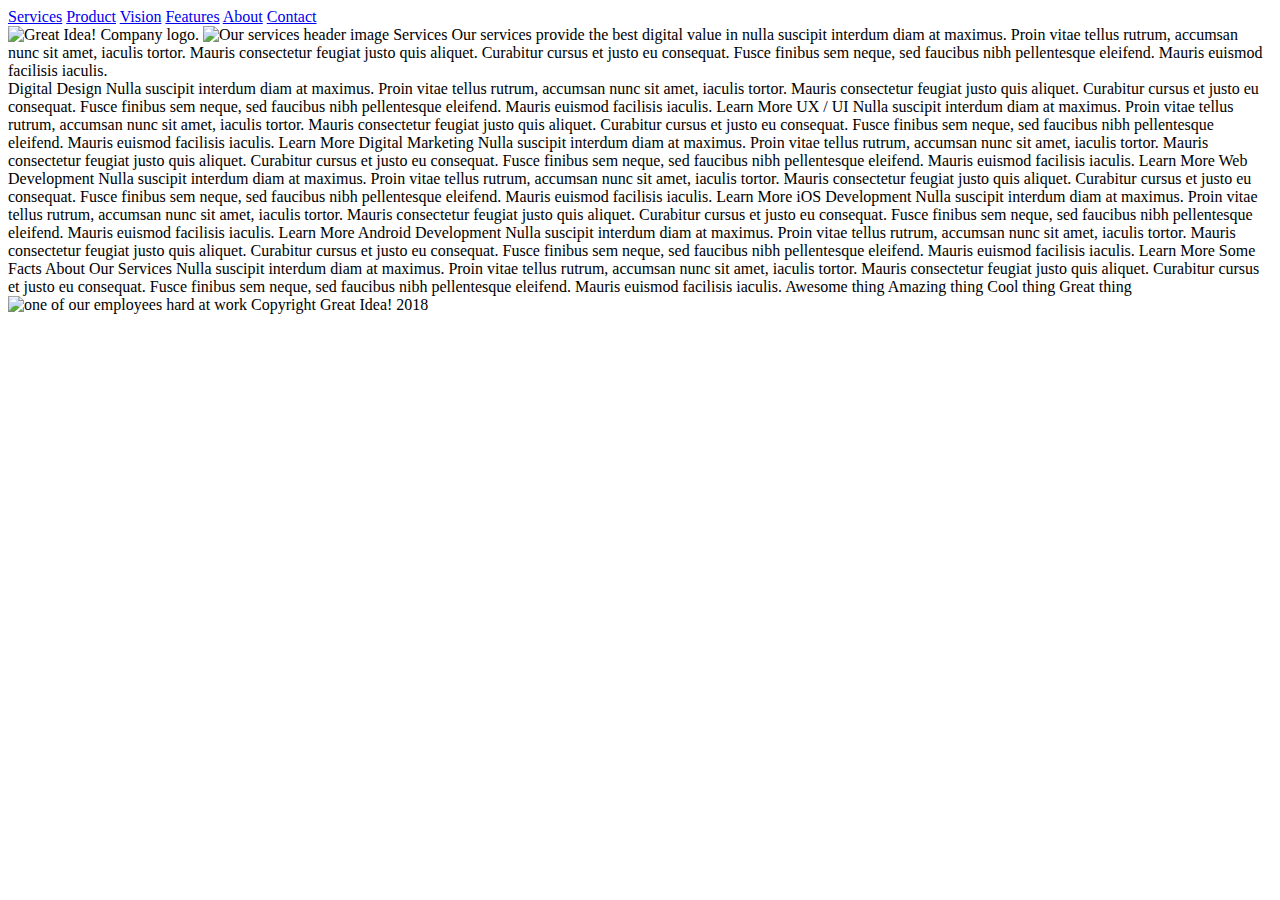
==== great-idea/services.html @ cff46a83 "needing help day 3" ====
<!doctype html>

<html lang="en">
<head>
  <meta charset="utf-8">

  <title>Great Idea!</title>

  <link href="https://fonts.googleapis.com/css?family=Bangers|Titillium+Web" rel="stylesheet">
  <link rel="stylesheet" href="css/index.css">

  <!--[if lt IE 9]>
    <script src="https://cdnjs.cloudflare.com/ajax/libs/html5shiv/3.7.3/html5shiv.js"></script>
  <![endif]-->
</head>

<body>

<header class="container">
    <nav>
      <a href="#">Services</a>
      <a href="#">Product</a>
      <a href="#">Vision</a>
      <a href="#">Features</a>
      <a href="#">About</a>
      <a href="#">Contact</a>
    </nav>

<img class="logo" src="img/logo.png" alt="Great Idea! Company logo.">


<img class="services-header-img" src="img/services-header.jpg" alt="Our services header image">

Services

Our services provide the best digital value in nulla suscipit interdum diam at maximus. Proin vitae tellus rutrum, accumsan nunc sit amet, iaculis tortor. Mauris consectetur feugiat justo quis aliquet. Curabitur cursus et justo eu consequat. Fusce finibus sem neque, sed faucibus nibh pellentesque eleifend. Mauris euismod facilisis iaculis.
</header> 

Digital Design

Nulla suscipit interdum diam at maximus. Proin vitae tellus rutrum, accumsan nunc sit amet, iaculis tortor. Mauris consectetur feugiat justo quis aliquet. Curabitur cursus et justo eu consequat. Fusce finibus sem neque, sed faucibus nibh pellentesque
eleifend. Mauris euismod facilisis iaculis.

Learn More



UX / UI

Nulla suscipit interdum diam at maximus. Proin vitae tellus rutrum, accumsan nunc sit amet, iaculis tortor. Mauris consectetur feugiat justo quis aliquet. Curabitur cursus et justo eu consequat. Fusce finibus sem neque, sed faucibus nibh pellentesque
eleifend. Mauris euismod facilisis iaculis.

Learn More



Digital Marketing

Nulla suscipit interdum diam at maximus. Proin vitae tellus rutrum, accumsan nunc sit amet, iaculis tortor. Mauris consectetur feugiat justo quis aliquet. Curabitur cursus et justo eu consequat. Fusce finibus sem neque, sed faucibus nibh pellentesque
eleifend. Mauris euismod facilisis iaculis.

Learn More



Web Development

Nulla suscipit interdum diam at maximus. Proin vitae tellus rutrum, accumsan nunc sit amet, iaculis tortor. Mauris consectetur feugiat justo quis aliquet. Curabitur cursus et justo eu consequat. Fusce finibus sem neque, sed faucibus nibh pellentesque
eleifend. Mauris euismod facilisis iaculis.

Learn More



iOS Development

Nulla suscipit interdum diam at maximus. Proin vitae tellus rutrum, accumsan nunc sit amet, iaculis tortor. Mauris consectetur feugiat justo quis aliquet. Curabitur cursus et justo eu consequat. Fusce finibus sem neque, sed faucibus nibh pellentesque
eleifend. Mauris euismod facilisis iaculis.

Learn More



Android Development

Nulla suscipit interdum diam at maximus. Proin vitae tellus rutrum, accumsan nunc sit amet, iaculis tortor. Mauris consectetur feugiat justo quis aliquet. Curabitur cursus et justo eu consequat. Fusce finibus sem neque, sed faucibus nibh pellentesque
eleifend. Mauris euismod facilisis iaculis.

Learn More


Some Facts About Our Services

Nulla suscipit interdum diam at maximus. Proin vitae tellus rutrum, accumsan nunc sit amet, iaculis tortor. Mauris consectetur feugiat justo quis aliquet. Curabitur cursus et justo eu consequat. Fusce finibus sem neque, sed faucibus nibh pellentesque
eleifend. Mauris euismod facilisis iaculis.


Awesome thing
Amazing thing
Cool thing
Great thing

<img class="services-info-img" src="img/services-info.png" alt="one of our employees hard at work">

Copyright Great Idea! 2018

</body>

</html>
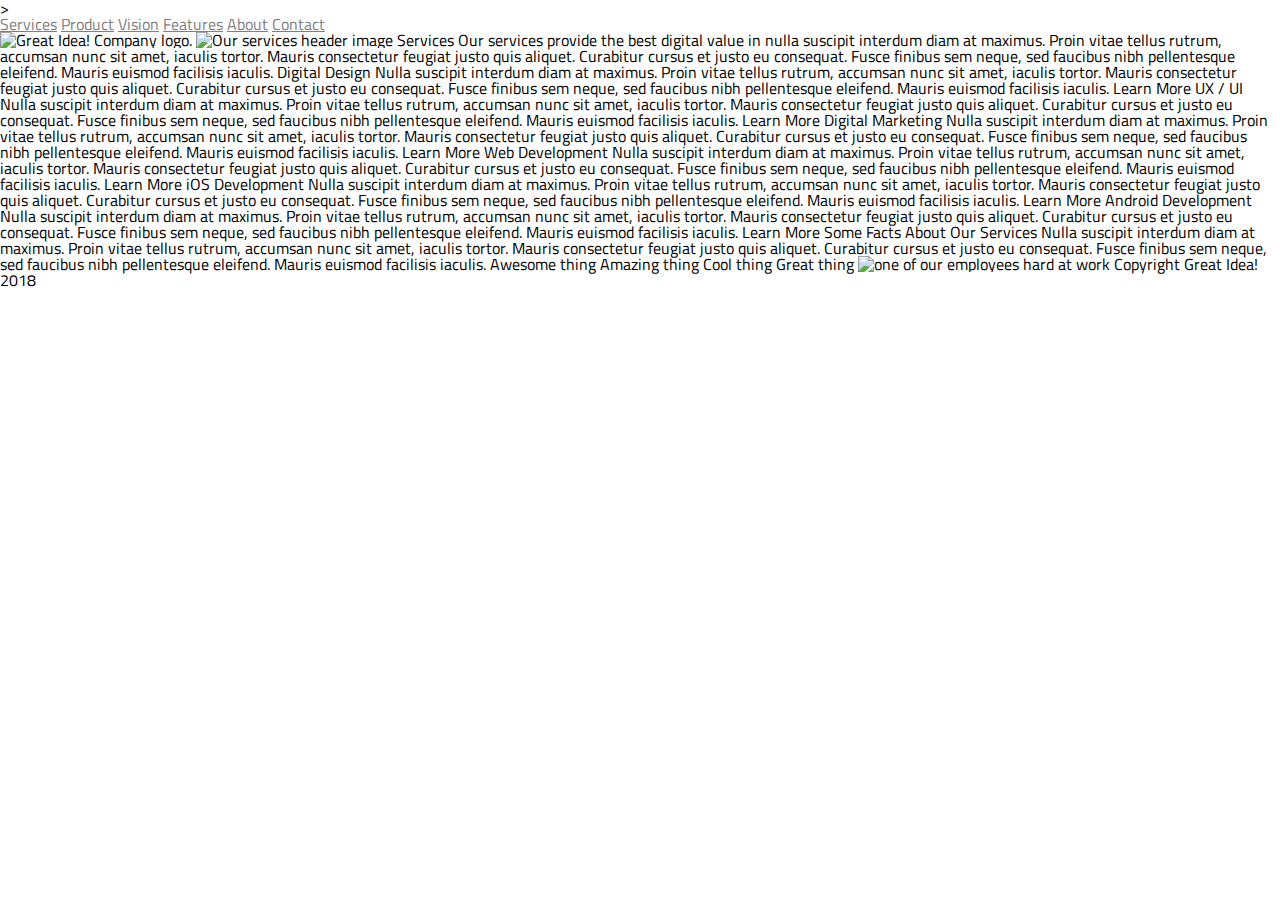
==== commit 13f72f7c: "beginning services.css" ====
--- a/great-idea/services.html
+++ b/great-idea/services.html
@@ -16,7 +16,7 @@
 
 <body>
 
-<header class="container">
+<header class="container"></header>>
     <nav>
       <a href="#">Services</a>
       <a href="#">Product</a>
--- a/great-idea/css/index.css
+++ b/great-idea/css/index.css
@@ -0,0 +1,194 @@
+/* http://meyerweb.com/eric/tools/css/reset/ 
+   v2.0 | 20110126
+   License: none (public domain)
+*/
+
+html, body, div, span, applet, object, iframe,
+h1, h2, h3, h4, h5, h6, p, blockquote, pre,
+a, abbr, acronym, address, big, cite, code,
+del, dfn, em, img, ins, kbd, q, s, samp,
+small, strike, strong, sub, sup, tt, var,
+b, u, i, center,
+dl, dt, dd, ol, ul, li,
+fieldset, form, label, legend,
+table, caption, tbody, tfoot, thead, tr, th, td,
+article, aside, canvas, details, embed, 
+figure, figcaption, footer, header, hgroup, 
+menu, nav, output, ruby, section, summary,
+time, mark, audio, video {
+	margin: 0;
+	padding: 0;
+	border: 0;
+	font-size: 100%;
+	font: inherit;
+	vertical-align: baseline;
+}
+/* HTML5 display-role reset for older browsers */
+article, aside, details, figcaption, figure, 
+footer, header, hgroup, menu, nav, section {
+	display: block;
+}
+body {
+	line-height: 1;
+}
+ol, ul {
+	list-style: none;
+}
+blockquote, q {
+	quotes: none;
+}
+blockquote:before, blockquote:after,
+q:before, q:after {
+	content: '';
+	content: none;
+}
+table {
+	border-collapse: collapse;
+	border-spacing: 0;
+}
+
+/* Set every element's box-sizing to border-box */
+* {
+    box-sizing: border-box;
+}
+
+html, body {
+    height: 100%;
+    font-family: 'Titillium Web', sans-serif;
+}
+
+h1, h2, h3, h4, h5 {
+    font-family: 'Bangers', cursive;
+    letter-spacing: 1px;
+    margin-bottom: 15px;
+}
+
+/* Your code star ts here! */
+
+	
+
+.nav-bar {
+	display: flex;
+	/* border-bottom: 1px solid black; */
+	align-content: center;
+}
+.head {
+	display:flex;
+	border-bottom: 1px solid black;
+	padding:50px;
+	
+	
+}
+header nav {
+	display: inline-block;
+	
+}
+
+header img.logo {
+	margin-left: 400px; 
+}
+header nav a {
+	margin:0 70px;
+	
+}
+a {
+	color: grey;
+}
+
+.quote {
+	display: flex;
+	flex-direction: column; 
+	width:100px; 
+	margin-left:400px; 
+	
+
+	
+	
+}
+.logo2{
+	/* display: inline-block;  */
+	border-bottom: black;
+	/* width:50px; */
+	margin-left:400px;
+	padding:20px;
+
+}
+.main-content{
+	display: flex;
+	padding: 30px;
+	
+
+}
+ .top-content {  
+	 /* display: inline-flex; */
+	 /* align-content: stretch; */
+	 height: 400px;
+	 width: 2000px;
+	 /* border: 1px solid red; */
+	 display:flex;
+	 justify-content: space-around;
+	 align-items: center; 
+	 /* flex-direction: row; */
+	 flex-wrap: wrap;
+	 
+
+ }
+.features { 
+	  
+	width:300px;
+	/* margin:100px; */
+	
+} 
+.about {  
+    
+	width:300px;
+	/* margin: 10px; */
+}
+.middle-img {
+    height: 200px;
+	width: 1500px;
+	/* margin: 150px; */
+}
+
+.bottom {  
+	
+	display:flex; 
+	width: 2000px;
+	height: 350px;
+	border-bottom: 1px solid black; 
+	padding: 20px;
+	align-content: center; 
+	
+		
+}
+ .services { 
+	
+	  width:325px;  
+	  margin:100px;   
+	
+}
+
+.product  { 
+	
+	width:325px;  
+    margin:100px;
+}
+	
+	
+.vision  { 
+	
+	 width:325px;  
+	 margin:100px;
+	
+ } 
+h1 {
+	font-size: 100px;
+}
+
+.contact {
+	display: inline-flex;
+	height: 100px;
+	 padding: 10px; 
+	margin: 100px; 
+}
+  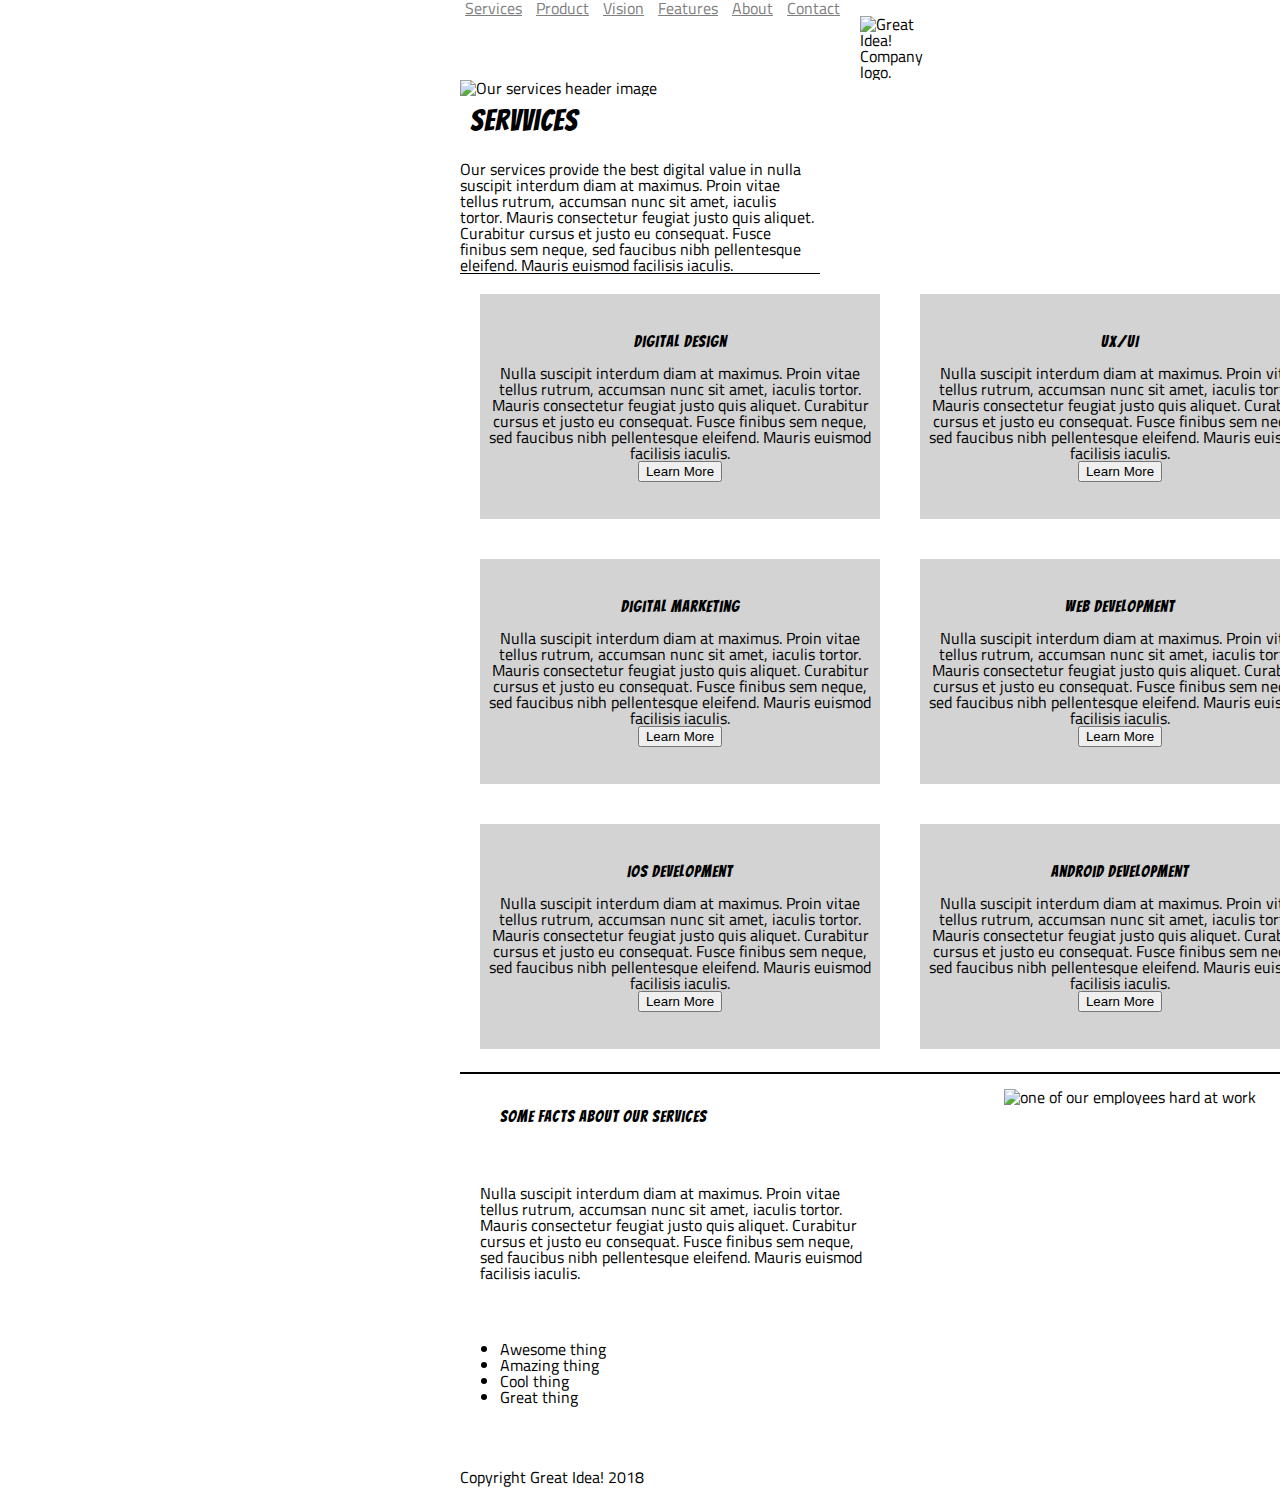
==== commit 329425cd: "breakthrough" ====
--- a/great-idea/services.html
+++ b/great-idea/services.html
@@ -16,93 +16,106 @@
 
 <body>
 
-<header class="container"></header>>
-    <nav>
+  <div class="nav-bar">
+
+    <header>
+      <nav> 
       <a href="#">Services</a>
       <a href="#">Product</a>
       <a href="#">Vision</a>
       <a href="#">Features</a>
       <a href="#">About</a>
       <a href="#">Contact</a>
-    </nav>
-
-<img class="logo" src="img/logo.png" alt="Great Idea! Company logo.">
+     </nav>
+     <img class="logo" src="img/logo.png" alt="Great Idea! Company logo.">
+    </header>
+  </div>
 
 
-<img class="services-header-img" src="img/services-header.jpg" alt="Our services header image">
+  <div class="top">                                                                        
+       <img class="services-header-img" src="img/services-header.jpg" alt="Our services header image">
 
-Services
+      <h3>Servvices </h3>
 
-Our services provide the best digital value in nulla suscipit interdum diam at maximus. Proin vitae tellus rutrum, accumsan nunc sit amet, iaculis tortor. Mauris consectetur feugiat justo quis aliquet. Curabitur cursus et justo eu consequat. Fusce finibus sem neque, sed faucibus nibh pellentesque eleifend. Mauris euismod facilisis iaculis.
-</header> 
+      <p>Our services provide the best digital value in nulla suscipit interdum diam at maximus. Proin vitae tellus rutrum, accumsan nunc sit amet, iaculis tortor. Mauris consectetur feugiat justo quis aliquet. Curabitur cursus et justo eu consequat. Fusce finibus sem neque, sed faucibus nibh pellentesque eleifend. Mauris euismod facilisis iaculis.</p>
+  </div>
 
-Digital Design
+<div class="container">
 
-Nulla suscipit interdum diam at maximus. Proin vitae tellus rutrum, accumsan nunc sit amet, iaculis tortor. Mauris consectetur feugiat justo quis aliquet. Curabitur cursus et justo eu consequat. Fusce finibus sem neque, sed faucibus nibh pellentesque
-eleifend. Mauris euismod facilisis iaculis.
+    <div class="child1">
+      <h5>Digital Design</h5>
 
-Learn More
+      <p>Nulla suscipit interdum diam at maximus. Proin vitae tellus rutrum, accumsan nunc sit amet, iaculis tortor. Mauris consectetur feugiat justo quis aliquet. Curabitur cursus et justo eu consequat. Fusce finibus sem neque, sed faucibus nibh pellentesque
+         eleifend. Mauris euismod facilisis iaculis.</p>
 
+       <button>Learn More</button>
+</div>
 
+<div class="child2">
+<h5>UX/UI</h5>
 
-UX / UI
+<p>Nulla suscipit interdum diam at maximus. Proin vitae tellus rutrum, accumsan nunc sit amet, iaculis tortor. Mauris consectetur feugiat justo quis aliquet. Curabitur cursus et justo eu consequat. Fusce finibus sem neque, sed faucibus nibh pellentesque
+eleifend. Mauris euismod facilisis iaculis.</p>
 
-Nulla suscipit interdum diam at maximus. Proin vitae tellus rutrum, accumsan nunc sit amet, iaculis tortor. Mauris consectetur feugiat justo quis aliquet. Curabitur cursus et justo eu consequat. Fusce finibus sem neque, sed faucibus nibh pellentesque
-eleifend. Mauris euismod facilisis iaculis.
+<button>Learn More</button>
+</div>
 
-Learn More
+<div class="child3">
+<h5>Digital Marketing</h5>
 
+<p>Nulla suscipit interdum diam at maximus. Proin vitae tellus rutrum, accumsan nunc sit amet, iaculis tortor. Mauris consectetur feugiat justo quis aliquet. Curabitur cursus et justo eu consequat. Fusce finibus sem neque, sed faucibus nibh pellentesque
+eleifend. Mauris euismod facilisis iaculis.</p>
 
+<button>Learn More</button>
+</div>
 
-Digital Marketing
+<div  class="child4">
+<h5>Web Development</h5>
 
-Nulla suscipit interdum diam at maximus. Proin vitae tellus rutrum, accumsan nunc sit amet, iaculis tortor. Mauris consectetur feugiat justo quis aliquet. Curabitur cursus et justo eu consequat. Fusce finibus sem neque, sed faucibus nibh pellentesque
-eleifend. Mauris euismod facilisis iaculis.
+<p>Nulla suscipit interdum diam at maximus. Proin vitae tellus rutrum, accumsan nunc sit amet, iaculis tortor. Mauris consectetur feugiat justo quis aliquet. Curabitur cursus et justo eu consequat. Fusce finibus sem neque, sed faucibus nibh pellentesque
+eleifend. Mauris euismod facilisis iaculis.</p>
 
-Learn More
+<button>Learn More</button>
+</div>
 
+<div class="child5">
+<h5>iOS Development</h5>
 
+<p>Nulla suscipit interdum diam at maximus. Proin vitae tellus rutrum, accumsan nunc sit amet, iaculis tortor. Mauris consectetur feugiat justo quis aliquet. Curabitur cursus et justo eu consequat. Fusce finibus sem neque, sed faucibus nibh pellentesque
+eleifend. Mauris euismod facilisis iaculis.</p>
 
-Web Development
+<button>Learn More</button>
+</div>
 
-Nulla suscipit interdum diam at maximus. Proin vitae tellus rutrum, accumsan nunc sit amet, iaculis tortor. Mauris consectetur feugiat justo quis aliquet. Curabitur cursus et justo eu consequat. Fusce finibus sem neque, sed faucibus nibh pellentesque
-eleifend. Mauris euismod facilisis iaculis.
+<div class="child6">
+<h5>Android Development</h5>
 
-Learn More
+<p>Nulla suscipit interdum diam at maximus. Proin vitae tellus rutrum, accumsan nunc sit amet, iaculis tortor. Mauris consectetur feugiat justo quis aliquet. Curabitur cursus et justo eu consequat. Fusce finibus sem neque, sed faucibus nibh pellentesque
+eleifend. Mauris euismod facilisis iaculis.</p>
 
+<button>Learn More</button>
+</div>
 
+<div class= "facts">
+<h5 class= "factschild1">Some Facts About Our Services</h5>
 
-iOS Development
+<p class= "factschild2">Nulla suscipit interdum diam at maximus. Proin vitae tellus rutrum, accumsan nunc sit amet, iaculis tortor. Mauris consectetur feugiat justo quis aliquet. Curabitur cursus et justo eu consequat. Fusce finibus sem neque, sed faucibus nibh pellentesque
+eleifend. Mauris euismod facilisis iaculis.</p>
 
-Nulla suscipit interdum diam at maximus. Proin vitae tellus rutrum, accumsan nunc sit amet, iaculis tortor. Mauris consectetur feugiat justo quis aliquet. Curabitur cursus et justo eu consequat. Fusce finibus sem neque, sed faucibus nibh pellentesque
-eleifend. Mauris euismod facilisis iaculis.
+<ou class= "factschild3">
+  <li>Awesome thing</li>
+  <li>Amazing thing</li>
+  <li>Cool thing</li>
+  <li>Great thing</li>
+</ou>
 
-Learn More
+<img class= "factschild4"src="img/services-info.png" alt="one of our employees hard at work">
+</div>
 
+<footer>
+Copyright Great Idea! 2018
+</footer>
 
-
-Android Development
-
-Nulla suscipit interdum diam at maximus. Proin vitae tellus rutrum, accumsan nunc sit amet, iaculis tortor. Mauris consectetur feugiat justo quis aliquet. Curabitur cursus et justo eu consequat. Fusce finibus sem neque, sed faucibus nibh pellentesque
-eleifend. Mauris euismod facilisis iaculis.
-
-Learn More
-
-
-Some Facts About Our Services
-
-Nulla suscipit interdum diam at maximus. Proin vitae tellus rutrum, accumsan nunc sit amet, iaculis tortor. Mauris consectetur feugiat justo quis aliquet. Curabitur cursus et justo eu consequat. Fusce finibus sem neque, sed faucibus nibh pellentesque
-eleifend. Mauris euismod facilisis iaculis.
-
-
-Awesome thing
-Amazing thing
-Cool thing
-Great thing
-
-<img class="services-info-img" src="img/services-info.png" alt="one of our employees hard at work">
-
-Copyright Great Idea! 2018
 
 </body>
 
--- a/great-idea/css/index.css
+++ b/great-idea/css/index.css
@@ -67,18 +67,33 @@
 
 	
 
+
 .nav-bar {
 	display: flex;
 	/* border-bottom: 1px solid black; */
 	align-content: center;
+	margin:0px 460px;
+	/*width: 1000px;*/
 }
 .head {
 	display:flex;
 	border-bottom: 1px solid black;
 	padding:50px;
-	
-	
-}
+}	
+ .top  {
+	/*width: 8000px;
+	 height: 400px;*/
+	 margin: 0px 460px;
+	display:inline-flex;
+	flex-direction: column;
+	border-bottom: 1px solid black;
+	/*padding:50px; */
+
+}
+.services-header-img p {
+	font: bold;
+}	 
+
 header nav {
 	display: inline-block;
 	
@@ -88,7 +103,7 @@
 	margin-left: 400px; 
 }
 header nav a {
-	margin:0 70px;
+	padding: 5px;
 	
 }
 a {
@@ -100,8 +115,6 @@
 	flex-direction: column; 
 	width:100px; 
 	margin-left:400px; 
-	
-
 	
 	
 }
@@ -156,7 +169,7 @@
 	width: 2000px;
 	height: 350px;
 	border-bottom: 1px solid black; 
-	padding: 20px;
+	padding: 0px;
 	align-content: center; 
 	
 		
@@ -186,9 +199,125 @@
 }
 
 .contact {
-	display: inline-flex;
-	height: 100px;
+	/* display: flex; */
+	height: 50px;
 	 padding: 10px; 
 	margin: 100px; 
 }
-  +  h3 {
+	  font-size: 30px;
+	  padding: 10px;
+  }
+  .container {
+	  display: flex;
+	  flex-direction: row;
+	  flex-wrap: wrap;
+	  height: 800px;
+	  width: 900px;
+	  border-bottom: 2px solid black;
+	  /* padding: 10px; */
+	  margin: 0px 460px;
+	  /* align-content: stretch; */
+  }
+
+  .child1 {
+	  height: 225px;
+	  width: 400px;
+	  background: lightgray;
+	  margin: 20px;
+	  color: black;
+	  text-align: center;
+	   padding-top: 40px; 
+	  box-sizing: border-box;
+	 
+ }
+  .child2 {
+	height: 225px;
+	width: 400px;
+	background: lightgray;
+	margin: 20px;
+	color: black;
+	text-align: center;
+	padding-top: 40px;
+	box-sizing: border-box;
+ }
+  .child3 {
+	height: 225px;
+	width: 400px;
+	background: lightgray;
+	margin: 20px;
+	color: black;
+	text-align: center;
+	padding-top: 40px;
+	box-sizing: border-box;
+}
+  .child4 {
+	height: 225px;
+	width: 400px;
+	background: lightgray;
+	margin: 20px;
+	color: black;
+	text-align: center;
+	padding-top: 40px;
+	box-sizing: border-box;
+}
+  .child5 {
+	height: 225px;
+	width: 400px;
+	background: lightgray;
+	margin: 20px;
+	color: black;
+	text-align: center;
+	padding-top: 40px;
+	box-sizing: border-box;
+}
+  .child6 {
+	height: 225px;
+	width: 400px; 
+	background: lightgray;
+	margin: 20px;
+	color: black;
+	text-align: center;
+	padding-top: 40px;
+	box-sizing: border-box;
+}
+.facts {
+	/*display: flex;
+	padding: 20px;
+	margin: 20px;
+	flex-direction: row;
+	flex-wrap: wrap;*/
+	display: flex;
+	flex-direction: column;
+	flex-wrap: wrap;
+	height: 400px;
+	width: 900px;
+	
+	
+	
+
+}
+.factschild1 {
+	width:400px;
+	padding: 20px;
+	margin: 20px;
+	
+}
+.factschild2 {
+	width:400px;
+	
+	margin: 20px;
+	
+}
+.factschild3 {
+	width:400px;
+	padding: 20px;
+	margin: 20px;
+	
+}
+.factschild4 {
+	
+	
+	margin: 20px;
+	
+}